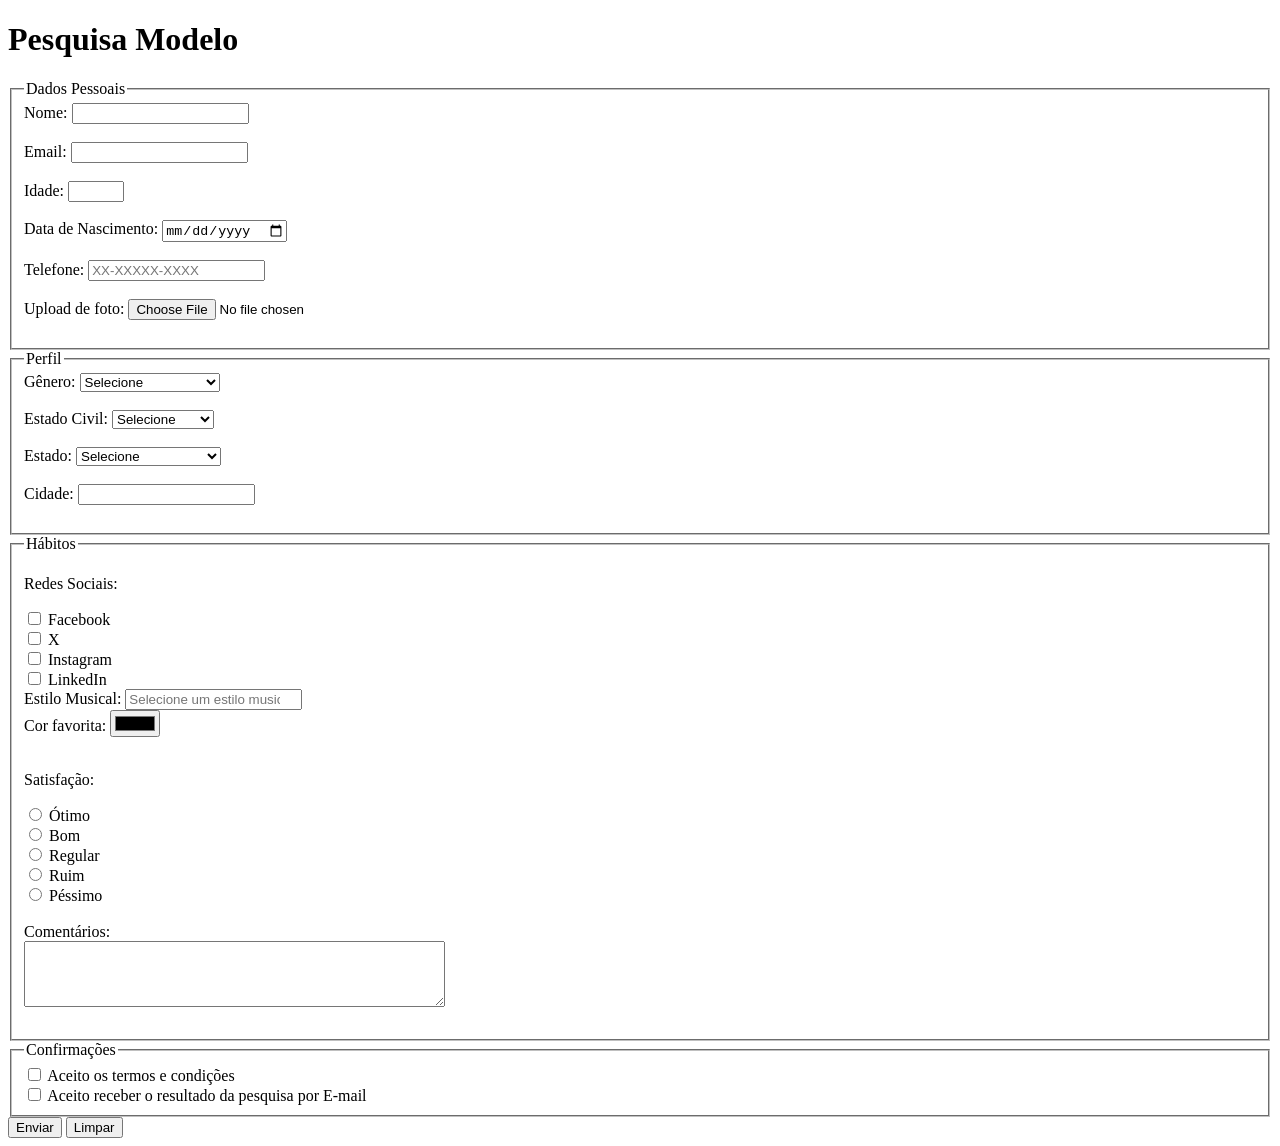
==== Pesquisa-modelo/index.html @ d3e8a426 "criar form e finalizar" ====
<!DOCTYPE html>
<html lang="pt-br">
<head>
    <meta charset="UTF-8">
    <meta name="viewport" content="width=device-width, initial-scale=1.0">
    <link rel="icon" href="Form_icon.png" type="image/png">
    <title>Document</title>
</head>
<body>
   <header>
        <h1>Pesquisa Modelo</h1>
    </header>
    <section>
        <form action="" method="get">
             <fieldset>
                <legend>Dados Pessoais</legend>
            <label for="userName">Nome:</label>
            <input type="text" id="userName" name="userName" required><br><br>

            <label for="email">Email:</label>
            <input type="email" id="email" name="email" required><br><br>

            <label for="userage">Idade:</label>
            <input type="number" id="userage" name="userage" min="18" max="150" required><br><br>

            <label for="birthDate">Data de Nascimento:</label>
            <input type="date" id="birthDate" name="birthDate"><br><br>

            <label for="userPhoneNumber" >Telefone:</label>
            <input type="tel" id="userPhoneNumber" name="userPhoneNumber" pattern="[0-9]{2}-[0-9]{5}-[0-9]{4}" placeholder="XX-XXXXX-XXXX" maxlength="13" required><br><br>

            <label type="file" for="userImage">Upload de foto:</label>
            <input type="file" id="userImage" name="userImage" accept=".jpg, .jpeg, .png, .pdf"><br><br>
        </fieldset> 

    <fieldset>
        <legend>Perfil</legend>
        <label for="genero">Gênero:</label>
            <select id="genero" name="genero" required>
                <option value="">Selecione</option>
                <option value="masculino">Masculino</option>
                <option value="feminino">Feminino</option>
                <option value="outro">Prefiro não informar</option>
            </select><br><br>

        <label for="maritalStatus" >Estado Civil:</label>
            <select id="maritalStatus" name="maritalStatus" required>
                <option value="">Selecione</option>
                <option value="solteiro">Solteiro(a)</option>
                <option value="casado">Casado(a)</option>
                <option value="divorciado">Divorciado(a)</option>
                <option value="viuvo">Viúvo(a)</option>
            </select><br><br>

        <label for="UserState" >Estado:</label>
            <select id="UserState" name="UserState" required>
                <option value="">Selecione</option>
                <option value="AC">Acre</option>
                <option value="AL">Alagoas</option>
                <option value="AP">Amapá</option>
                <option value="AM">Amazonas</option>
                <option value="BA">Bahia</option>
                <option value="CE">Ceará</option>
                <option value="DF">Distrito Federal</option>
                <option value="ES">Espírito Santo</option>
                <option value="GO">Goiás</option>
                <option value="MA">Maranhão</option>
                <option value="MT">Mato Grosso</option>
                <option value="MS">Mato Grosso do Sul</option>
                <option value="MG">Minas Gerais</option>
                <option value="PA">Pará</option>
                <option value="PB">Paraíba</option>
                <option value="PR">Paraná</option>
                <option value="PE">Pernambuco</option>
                <option value="PI">Piauí</option>
                <option value="RJ">Rio de Janeiro</option>
                <option value="RN">Rio Grande do Norte</option>
                <option value="RS">Rio Grande do Sul</option>
                <option value="RO">Rondônia</option>
                <option value="RR">Roraima</option>
                <option value="SC">Santa Catarina</option>
                <option value="SP">São Paulo</option>
                <option value="SE">Sergipe</option>
                <option value="TO">Tocantins</option> 
            </select><br><br>

            <label for="UserCity">Cidade:</label>
            <input type="text" id="UserCity" name="UserCity" required><br><br>

        
    </fieldset>
<fieldset>
    <legend>Hábitos</legend>
            <p>Redes Sociais:</p>
            <input type="checkbox" id="UserFacebook" name="UserSocialMedia" value="facebook">
            <label for="UserFacebook">Facebook</label><br>
            <input type="checkbox" id="UserX" name="UserSocialMedia" value="X">
            <label for="UserX">X</label><br>
            <input type="checkbox" id="UserInstagram" name="UserSocialMedia" value="instagram">
            <label for="UserInstagram">Instagram</label><br>
            <input type="checkbox" id="UserLinkedIn" name="UserSocialMedia" value="linkedin">
            <label for="UserLinkedIn">LinkedIn</label><br>
            <label for="musicStyle">Estilo Musical:</label>
            <input list="styleTypes" name="musicStyle" id="musicStyle" placeholder="Selecione um estilo musical">
            
            <datalist id="styleTypes">
                <option value="Rock">
                <option value="Pop">
                <option value="Funk">
                <option value="Eletrônica">
                <option value="Hip Hop">
                <option value="Forró">
                <option value="Sertanejo">
                <option value="Samba">
            </datalist><br>
            <label for="color">Cor favorita:</label>
            <input type="color" id="color" name="UserFColor"><br><br>
            <p>Satisfação:</p>
            <input type="radio" id="otimo" name="UserSatisfaction" value="otimo">
            <Label for="otimo">Ótimo</label><br>
            <input type="radio" id="bom" name="UserSatisfaction" value="bom">
            <Label for="bom">Bom</label><br>
            <input type="radio" id="regular" name="UserSatisfaction" value="regular">
            <Label for="regular">Regular</label><br>
            <input type="radio" id="ruim" name="UserSatisfaction" value="ruim">
            <Label for="ruim">Ruim</label><br>
            <input type="radio" id="pessimo" name="UserSatisfaction" value="pessimo">
            <Label for="pessimo">Péssimo</label><br><br>
            
            <label for="comentarios">Comentários:</label><br>
            <textarea id="comentarios" name="comentarios" rows="4" cols="50"></textarea><br><br>
</fieldset>
            <fieldset>
                <legend>Confirmações</legend>

                <input type ="checkbox" id="UserTerms" name="UserGetTerms" placeholder="Digite aqui..." value="Aceito" required>
                <label for="UserTerms">Aceito os termos e condições</label><br>
                <input type="checkbox"  id="getResult" name="getResult" value="Aceito" required>
                <label for="getResult">Aceito receber o resultado da pesquisa por E-mail</label><br>
            </fieldset>


<input type="submit" value="Enviar">
<input type="reset" value="Limpar">
        </form>
    </section> 
</body>
</html>
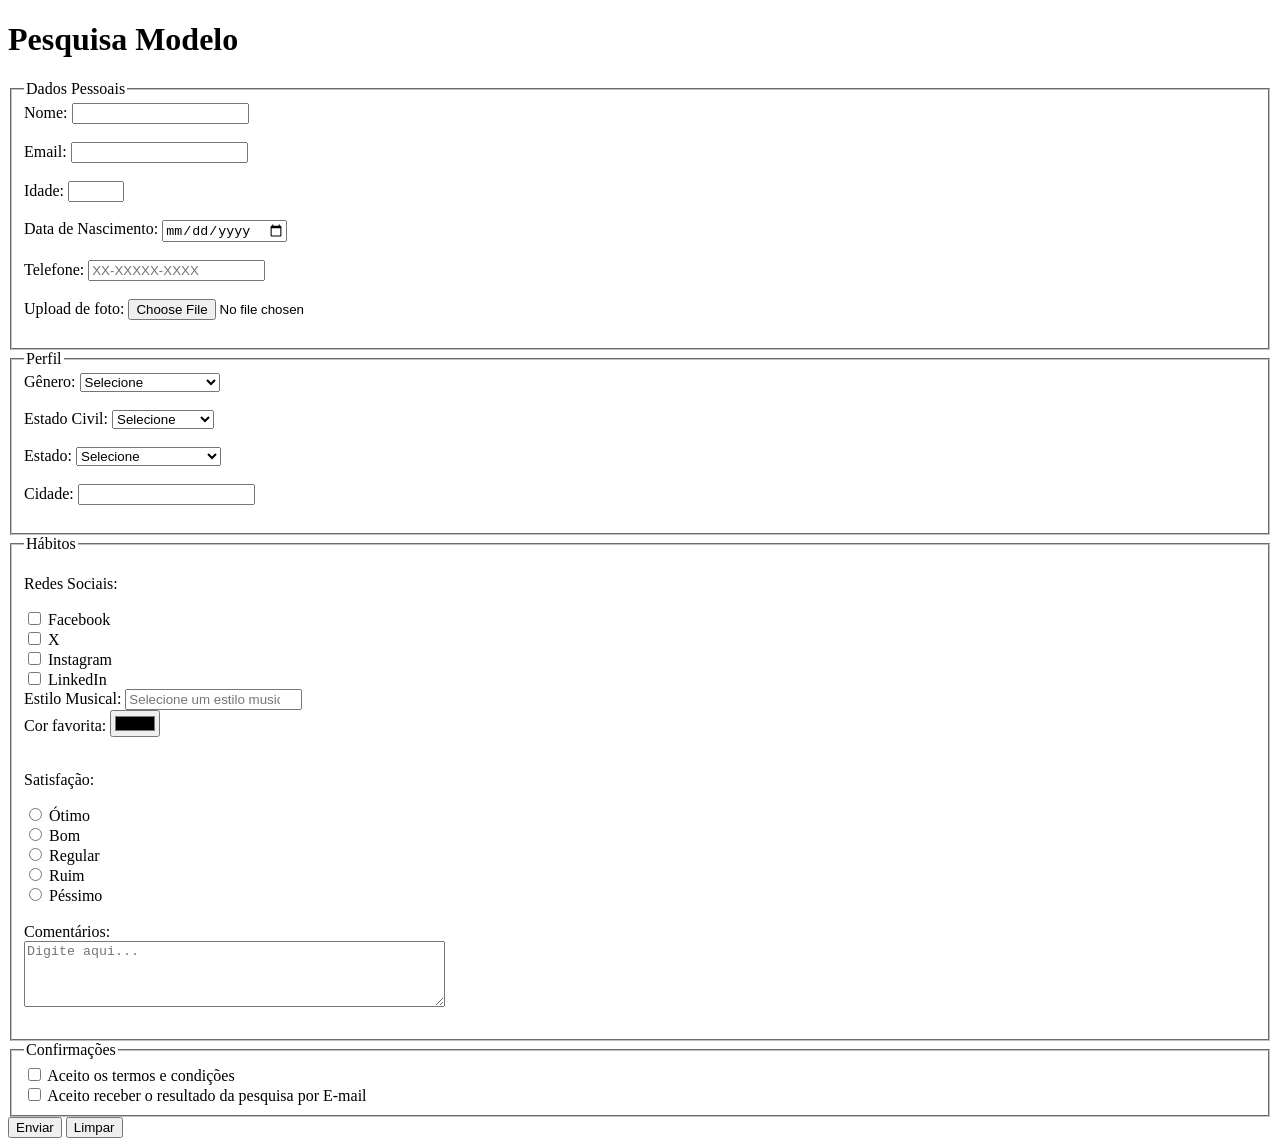
==== commit 0b4c56b2: "criar form e finalizar2" ====
--- a/Pesquisa-modelo/index.html
+++ b/Pesquisa-modelo/index.html
@@ -128,12 +128,12 @@
             <Label for="pessimo">Péssimo</label><br><br>
             
             <label for="comentarios">Comentários:</label><br>
-            <textarea id="comentarios" name="comentarios" rows="4" cols="50"></textarea><br><br>
+            <textarea id="comentarios" name="comentarios" placeholder="Digite aqui..." rows="4" cols="50"></textarea><br><br>
 </fieldset>
             <fieldset>
                 <legend>Confirmações</legend>
 
-                <input type ="checkbox" id="UserTerms" name="UserGetTerms" placeholder="Digite aqui..." value="Aceito" required>
+                <input type ="checkbox" id="UserTerms" name="UserGetTerms" value="Aceito" required>
                 <label for="UserTerms">Aceito os termos e condições</label><br>
                 <input type="checkbox"  id="getResult" name="getResult" value="Aceito" required>
                 <label for="getResult">Aceito receber o resultado da pesquisa por E-mail</label><br>
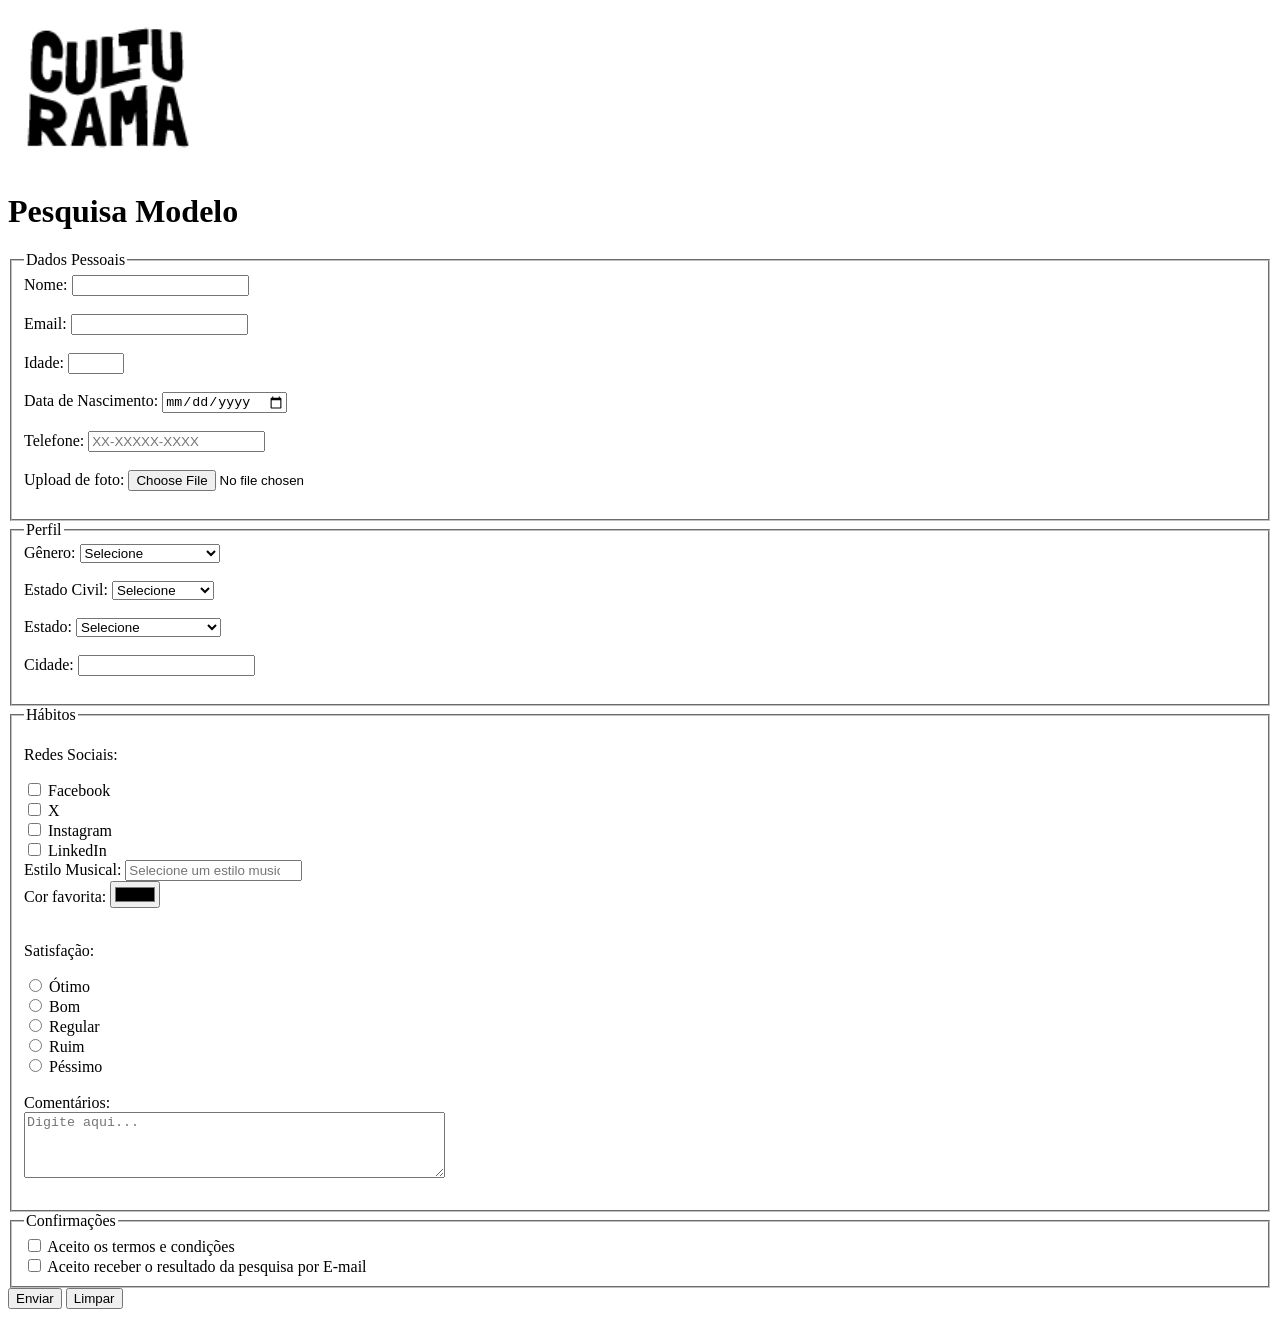
==== commit ddfedf16: "adiciona logo" ====
--- a/Pesquisa-modelo/index.html
+++ b/Pesquisa-modelo/index.html
@@ -3,11 +3,12 @@
 <head>
     <meta charset="UTF-8">
     <meta name="viewport" content="width=device-width, initial-scale=1.0">
-    <link rel="icon" href="Form_icon.png" type="image/png">
+    <link rel="icon" href="culturama-favico.png" type="image/png">
     <title>Document</title>
 </head>
 <body>
    <header>
+        <img src="img/logo-culturama.png" alt="Logo Culturama" width="200">
         <h1>Pesquisa Modelo</h1>
     </header>
     <section>
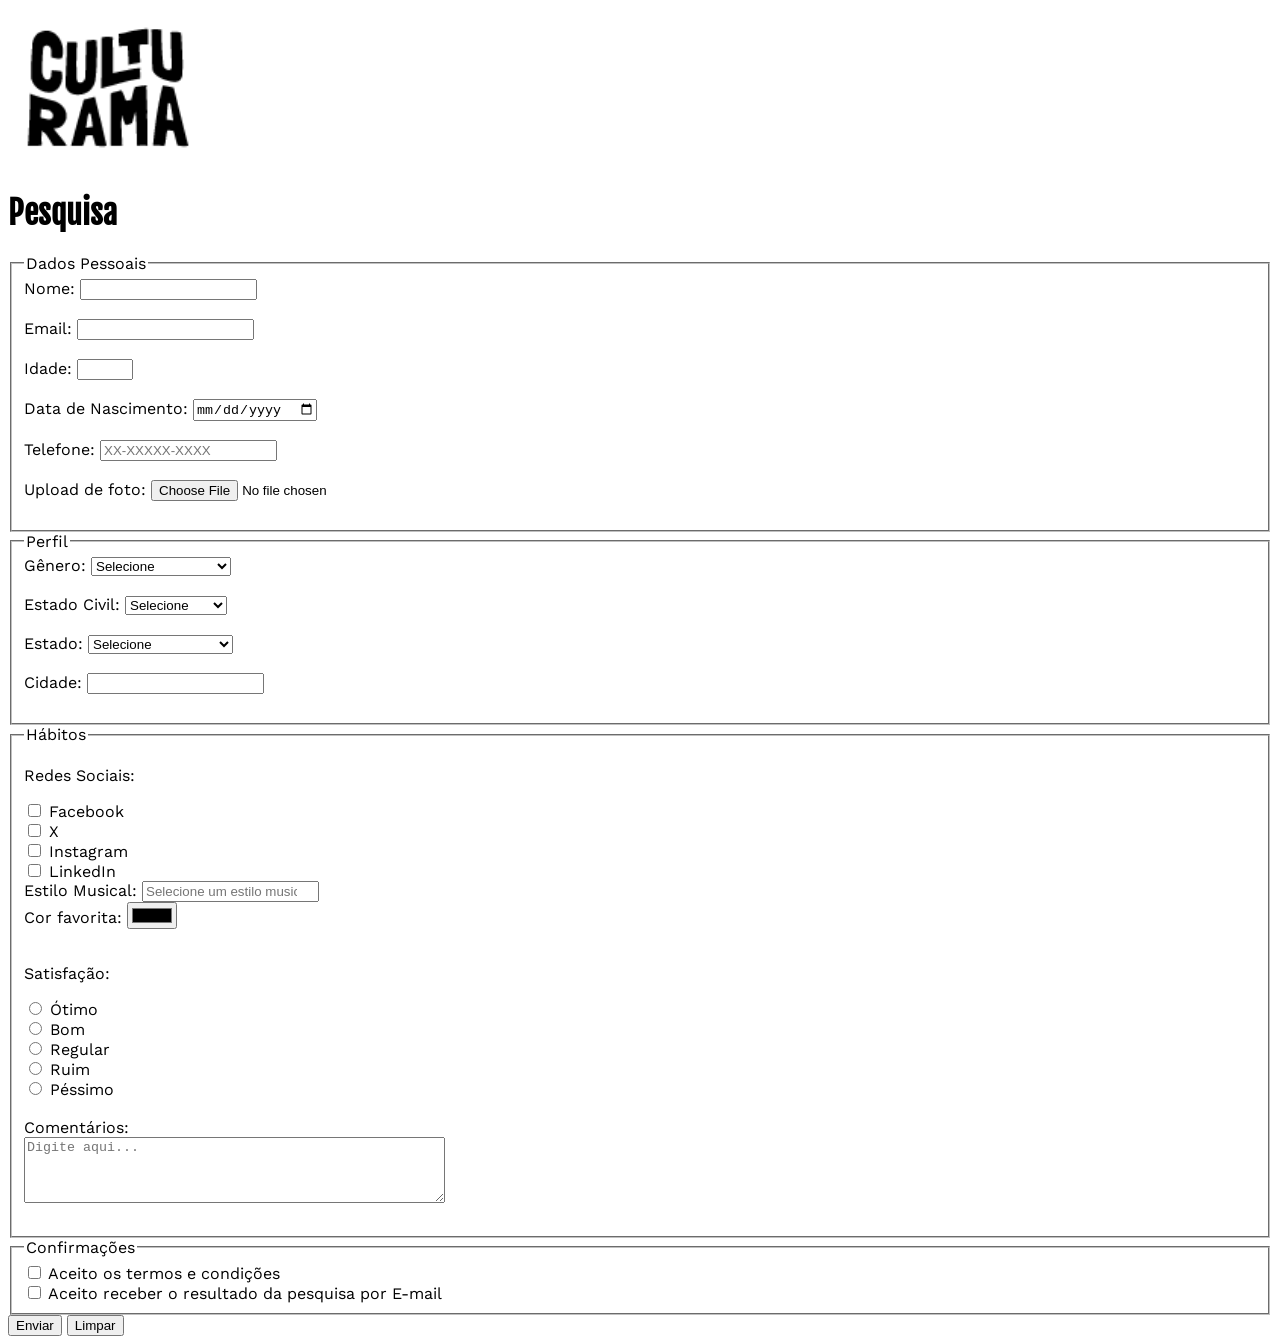
==== commit f243a189: "adiciona fontes" ====
--- a/Pesquisa-modelo/index.html
+++ b/Pesquisa-modelo/index.html
@@ -4,12 +4,16 @@
     <meta charset="UTF-8">
     <meta name="viewport" content="width=device-width, initial-scale=1.0">
     <link rel="icon" href="culturama-favico.png" type="image/png">
-    <title>Document</title>
+    <link rel="stylesheet" href="css/style.css">
+    <link rel="preconnect" href="https://fonts.googleapis.com">
+    <link rel="preconnect" href="https://fonts.gstatic.com" crossorigin>
+    <link href="https://fonts.googleapis.com/css2?family=Fjalla+One&family=Work+Sans&display=swap" rel="stylesheet">
+    <title>Pesquisa Culturama</title>
 </head>
 <body>
    <header>
         <img src="img/logo-culturama.png" alt="Logo Culturama" width="200">
-        <h1>Pesquisa Modelo</h1>
+        <h1>Pesquisa</h1>
     </header>
     <section>
         <form action="" method="get">
--- a/Pesquisa-modelo/css/style.css
+++ b/Pesquisa-modelo/css/style.css
@@ -0,0 +1,6 @@
+body{
+    font-family: 'Work Sans', sans-serif;
+}
+h1{
+    font-family: 'Fjalla One', sans-serif;
+}
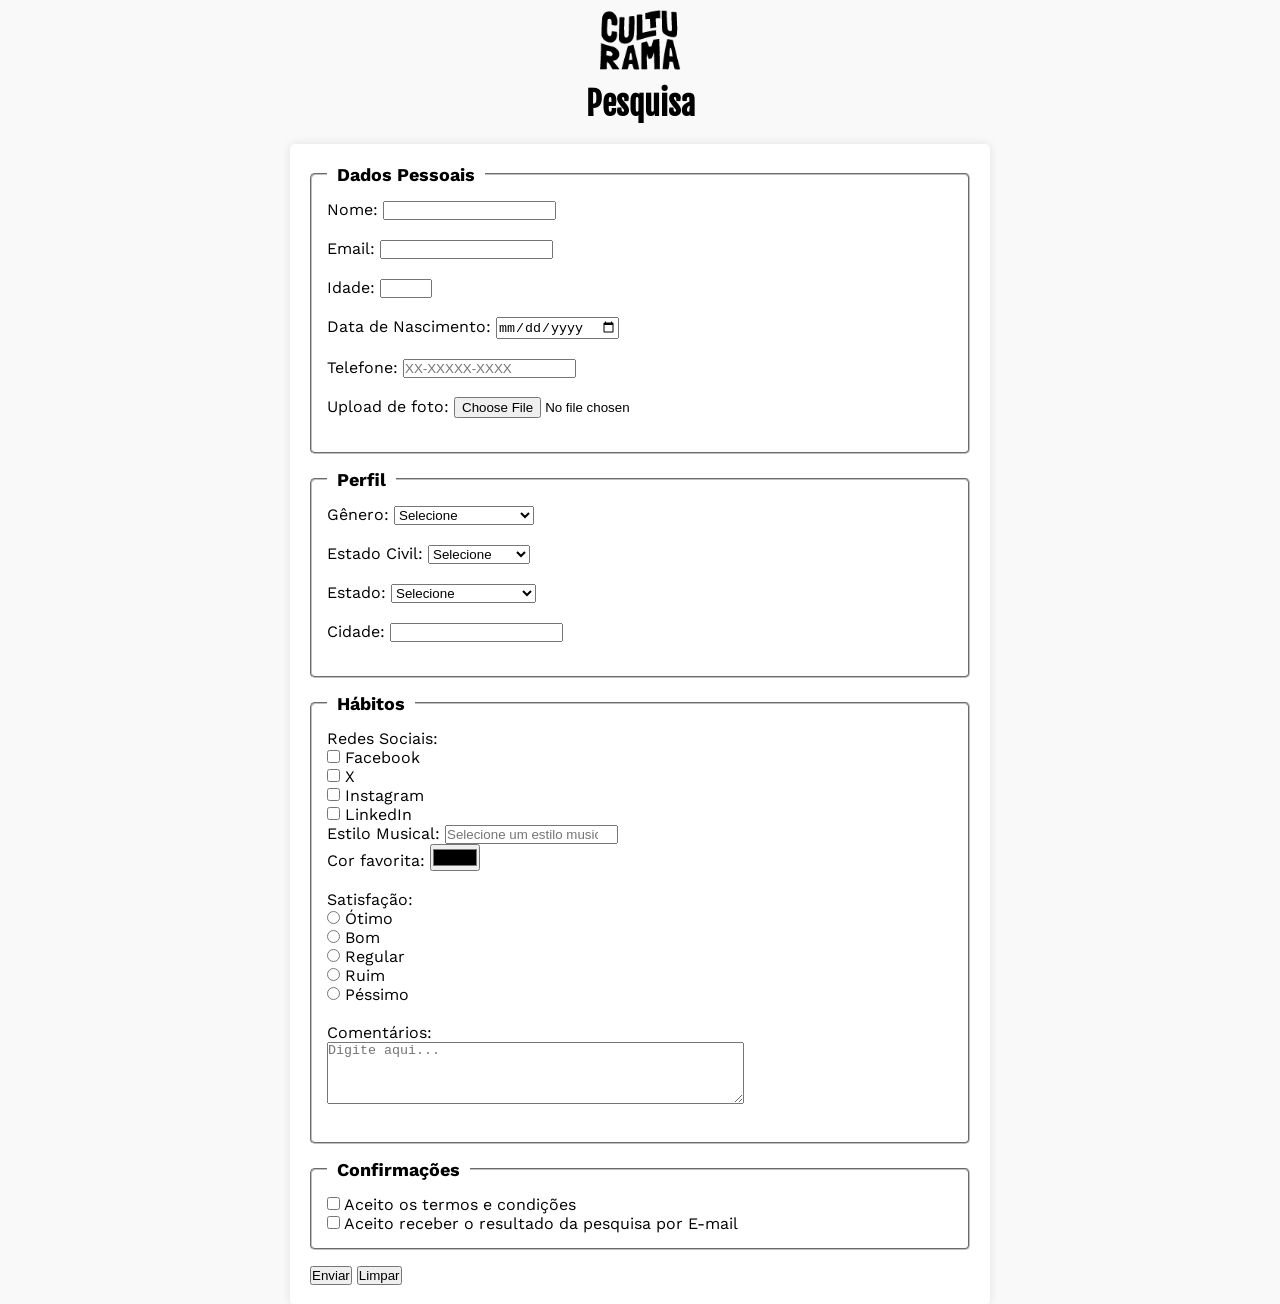
==== commit cb5b9010: "adiciona mais estilos" ====
--- a/Pesquisa-modelo/index.html
+++ b/Pesquisa-modelo/index.html
@@ -11,6 +11,7 @@
     <title>Pesquisa Culturama</title>
 </head>
 <body>
+    <main>
    <header>
         <img src="img/logo-culturama.png" alt="Logo Culturama" width="200">
         <h1>Pesquisa</h1>
@@ -149,5 +150,6 @@
 <input type="reset" value="Limpar">
         </form>
     </section> 
+</main>
 </body>
 </html>
--- a/Pesquisa-modelo/css/style.css
+++ b/Pesquisa-modelo/css/style.css
@@ -1,6 +1,50 @@
+*{
+    margin: 0;
+    padding: 0;
+    box-sizing: border-box;
+}
+
+
 body{
+    background-color: #f9f9f9;
     font-family: 'Work Sans', sans-serif;
 }
+
+main{
+    width: 100%;
+    max-width: 700px;
+    margin: 0 auto;
+}
+
+header{
+    text-align: center;
+    margin-bottom: 20px;
+}
+
 h1{
     font-family: 'Fjalla One', sans-serif;
+}
+
+form{
+    background-color: #fff;
+    padding: 20px;
+    border-radius: 5px;
+    box-shadow: 0 0 10px rgba(0, 0, 0, 0.1);
+}
+
+fieldset{
+    padding: 15px;
+    border-width: 1px solid #ccc;
+    border-radius: 5px;
+    margin-bottom: 15px;
+}
+
+legend{
+    font-weight: bold;
+    font-size: 18px;
+    padding: 0 10px;
+}
+
+img{
+    width: 100px;
 }
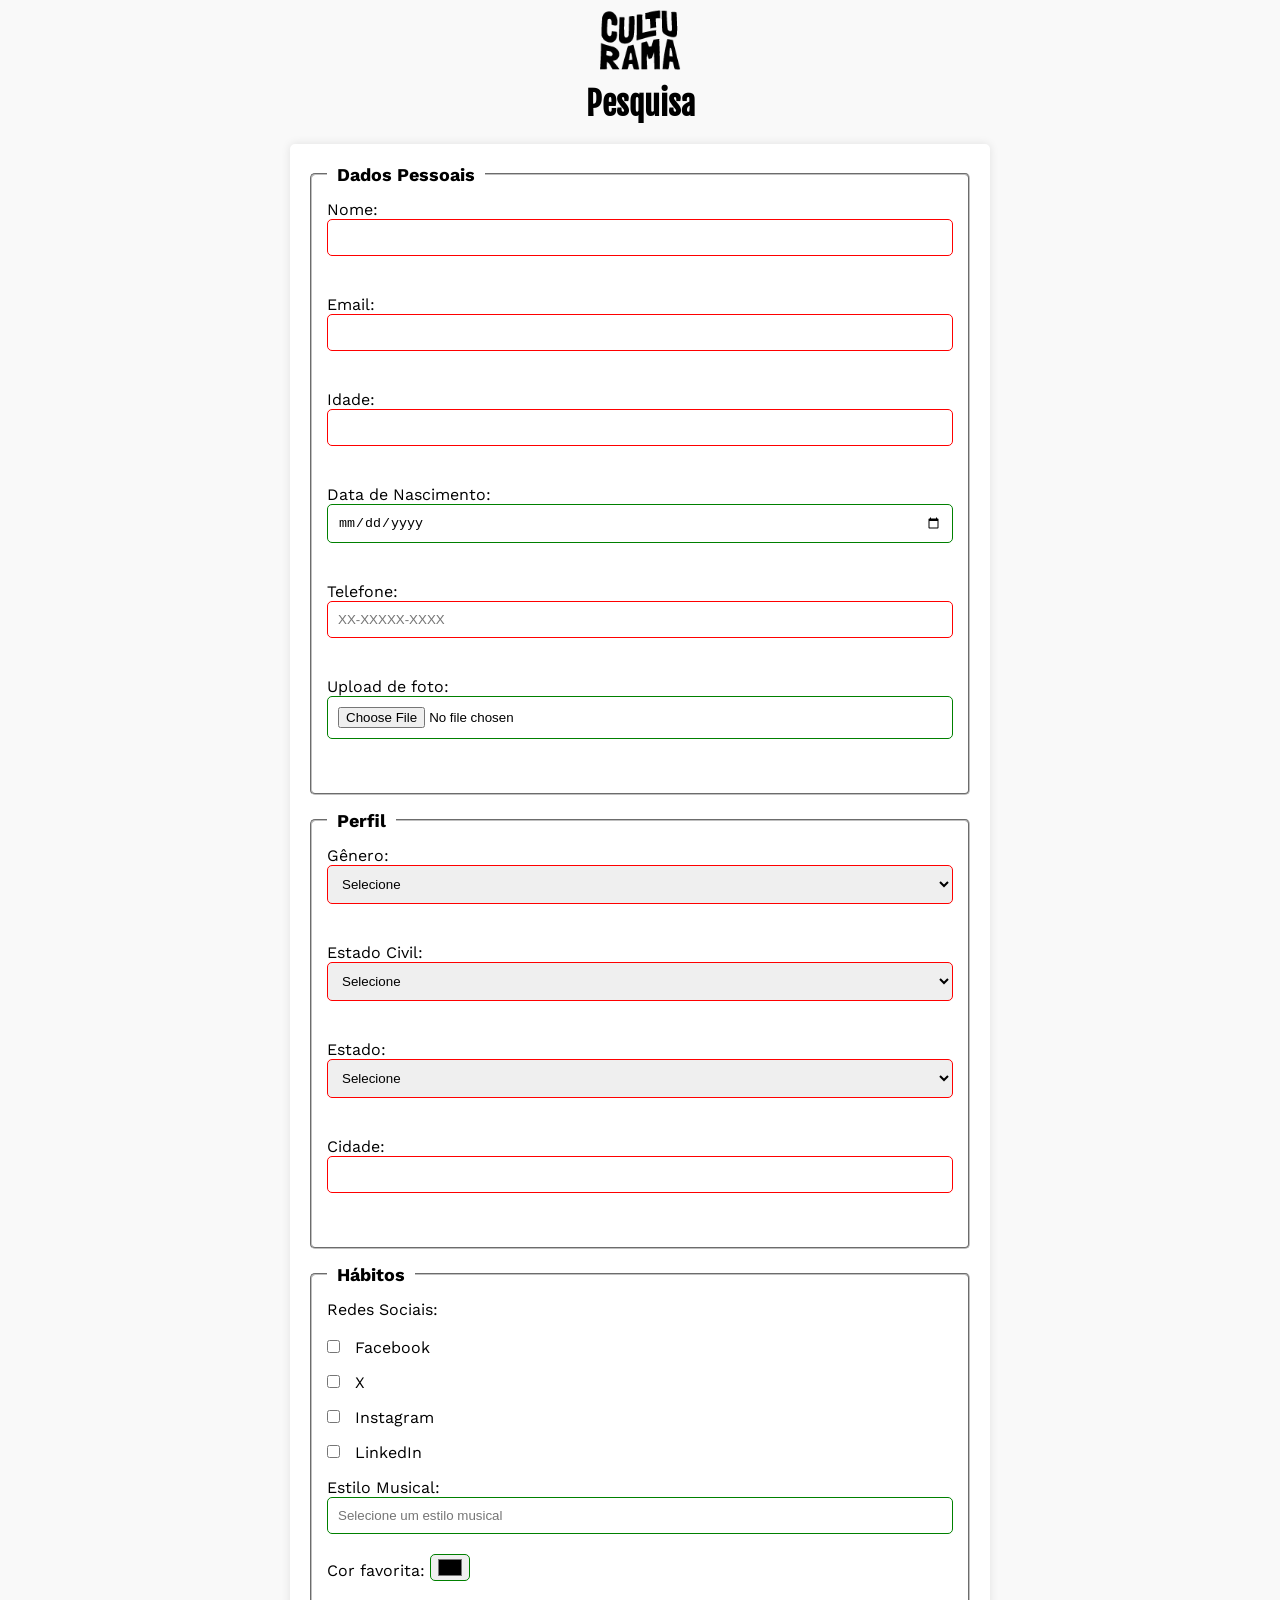
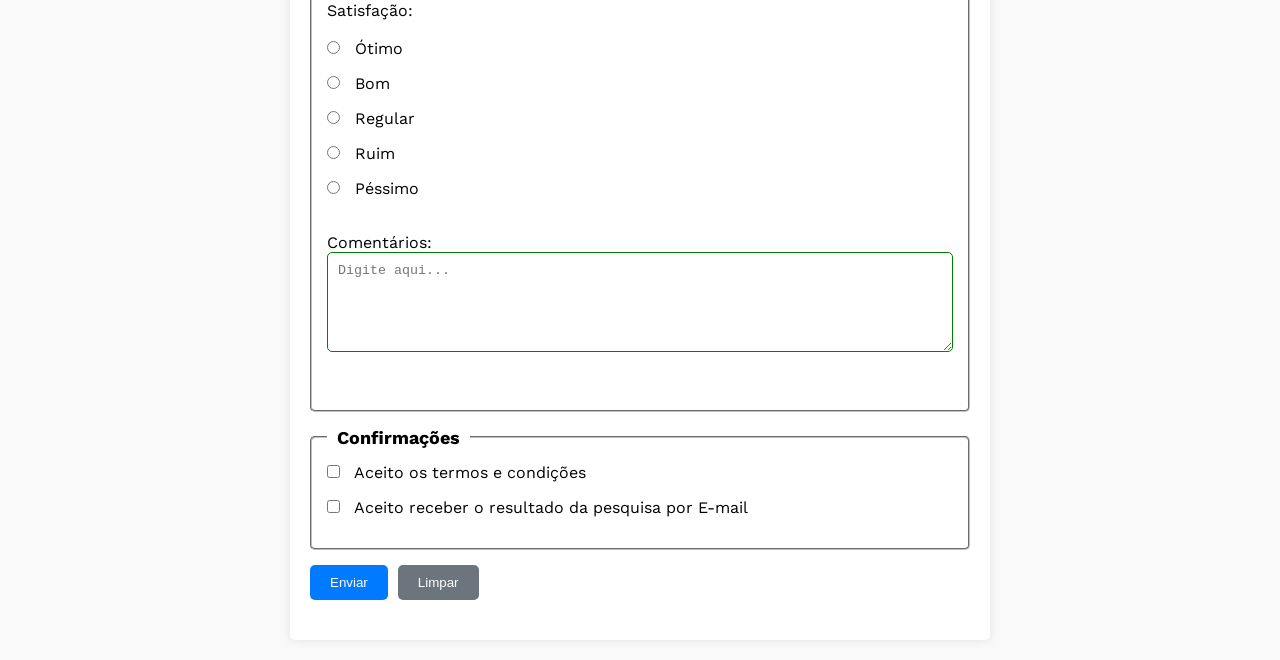
==== commit 4a56f00f: "adiciona mais estilos novamente" ====
--- a/Pesquisa-modelo/index.html
+++ b/Pesquisa-modelo/index.html
@@ -97,7 +97,7 @@
     </fieldset>
 <fieldset>
     <legend>Hábitos</legend>
-            <p>Redes Sociais:</p>
+            <p>Redes Sociais:</p><br>
             <input type="checkbox" id="UserFacebook" name="UserSocialMedia" value="facebook">
             <label for="UserFacebook">Facebook</label><br>
             <input type="checkbox" id="UserX" name="UserSocialMedia" value="X">
@@ -120,8 +120,8 @@
                 <option value="Samba">
             </datalist><br>
             <label for="color">Cor favorita:</label>
-            <input type="color" id="color" name="UserFColor"><br><br>
-            <p>Satisfação:</p>
+            <input type="color" id="color" name="UserFColor">
+            <p>Satisfação:</p><br>
             <input type="radio" id="otimo" name="UserSatisfaction" value="otimo">
             <Label for="otimo">Ótimo</label><br>
             <input type="radio" id="bom" name="UserSatisfaction" value="bom">
--- a/Pesquisa-modelo/css/style.css
+++ b/Pesquisa-modelo/css/style.css
@@ -30,6 +30,7 @@
     padding: 20px;
     border-radius: 5px;
     box-shadow: 0 0 10px rgba(0, 0, 0, 0.1);
+    margin-bottom: 20px;
 }
 
 fieldset{
@@ -47,4 +48,54 @@
 
 img{
     width: 100px;
-}+}
+
+input, select, textarea{
+    width: 100%;    
+    padding: 10px;
+    margin-bottom: 20px;
+    border: 1px solid #ccc;
+    border-radius: 5px;
+}
+
+textarea{
+    min-height: 100px;
+}
+
+input[type="checkbox"], input[type="radio"]{
+    width: auto;
+    margin-right: 10px;
+}
+input[type="submit"], input[type="reset"]{
+    width: auto;
+    background-color: #007BFF;
+    color: #fff;
+    border: none;
+    cursor: pointer;
+    padding: 10px 20px;
+    border-radius: 5px;
+}
+input[type="submit"]:hover{
+    background-color: #0056b3;
+}
+input[type="reset"]:hover{
+    background-color: #5a6268;
+}
+
+input[type="reset"]{
+    background-color: #6c757d;
+    margin-left: 5px;
+}
+input[type="color"]{
+    padding: 0 5px;
+    width: 40px;
+}
+
+input:invalid, select:invalid, textarea:invalid{
+    border-color: red;
+}
+
+
+input:valid, select:valid, textarea:valid{
+    border-color: green;
+}
